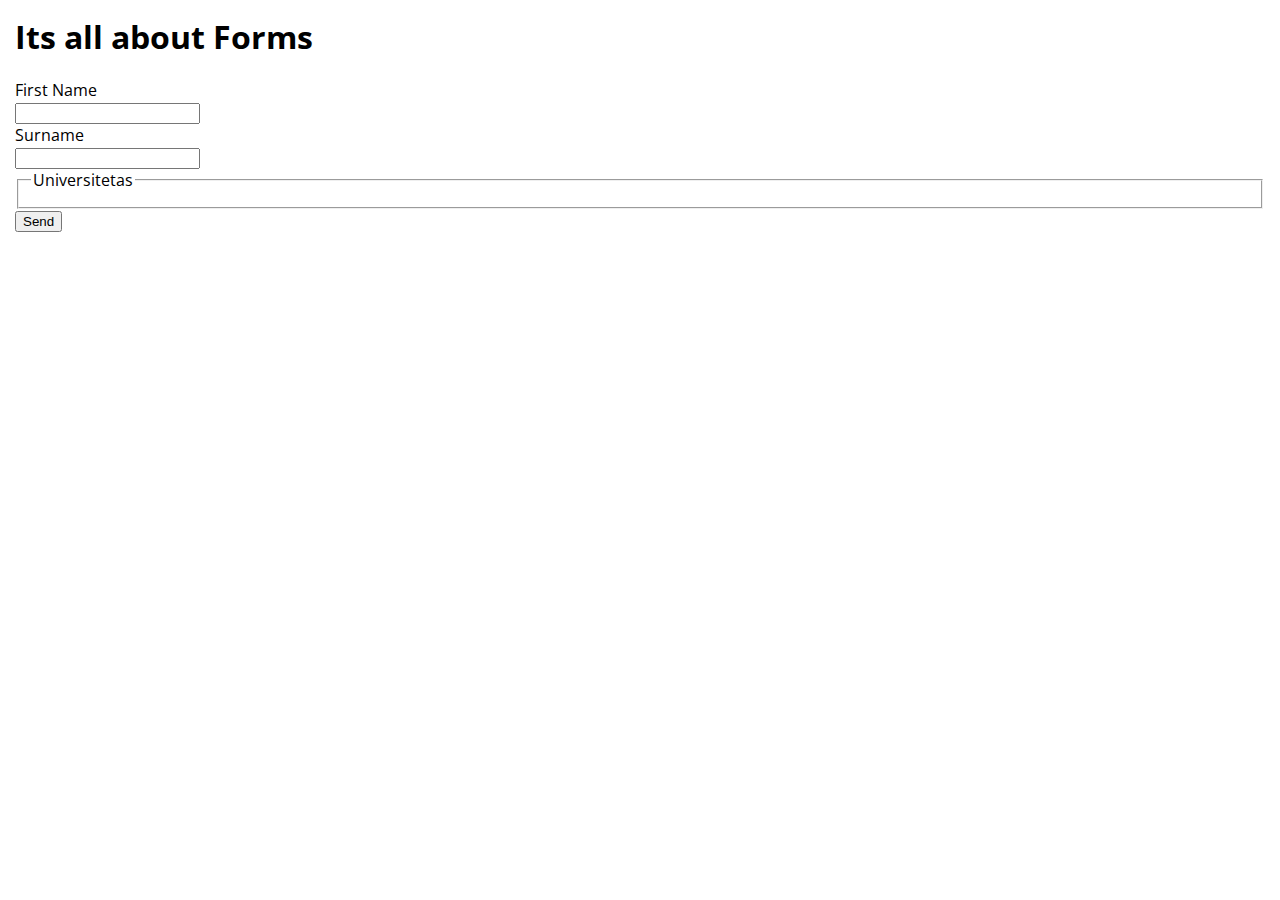
==== index.html @ a8f32961 "radio uzd" ====
<!DOCTYPE html>
<html lang="en">

<head>
  <meta charset="UTF-8">
  <meta http-equiv="X-UA-Compatible" content="IE=edge">
  <meta name="viewport" content="width=device-width, initial-scale=1.0">
  <!-- open sans font -->
  <link rel="preconnect" href="https://fonts.googleapis.com">
  <link rel="preconnect" href="https://fonts.gstatic.com" crossorigin>
  <link href="https://fonts.googleapis.com/css2?family=Open+Sans:wght@300;400;700&display=swap" rel="stylesheet">

  <title>Forms</title>

  <link rel="stylesheet" href="css/reset.css">
  <link rel="stylesheet" href="css/main.css">
</head>

<body>

  <h1>Its all about Forms</h1>

  <form autocomplete="off">
    <label for="first-name">First Name</label>
    <br>
    <input type="text" name="first-name" id="first-name">
    <br>
    <label for="last-name">Surname</label>
    <br>
    <input type="text" name="last-name" id="last-name">
    <br>

    <fieldset>
      <legend>Universitetas</legend>
      <!-- sukurti radio inputus kurie leistu pasirinkti KTU, VDU, LKL -->
      <!-- sukurti input -->
      <!-- sukurti label -->
      <!-- visi radio inputai turi ta pati name -->
    </fieldset>
    <button type="submit">Send</button>
  </form>

</body>

</html>
---- css/main.css ----
body {
  /* background-color: blueviolet; */
  margin: 15px;
  font-family: 'Open Sans', sans-serif;
}
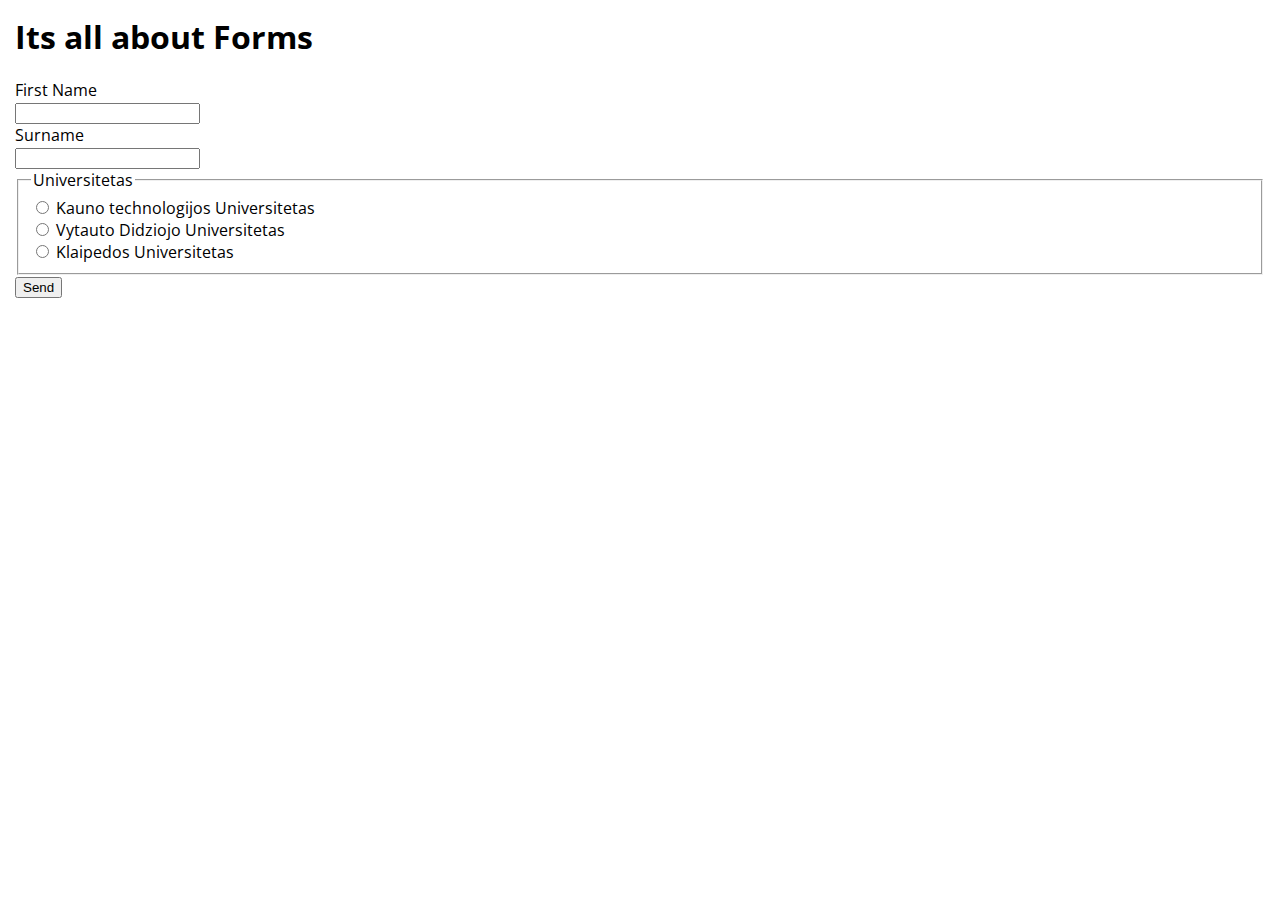
==== commit 9a5eb37d: "radio Uni" ====
--- a/index.html
+++ b/index.html
@@ -20,7 +20,7 @@
 
   <h1>Its all about Forms</h1>
 
-  <form autocomplete="off">
+  <form autocomplete="off" id="main-form">
     <label for="first-name">First Name</label>
     <br>
     <input type="text" name="first-name" id="first-name">
@@ -33,8 +33,16 @@
     <fieldset>
       <legend>Universitetas</legend>
       <!-- sukurti radio inputus kurie leistu pasirinkti KTU, VDU, LKL -->
-      <!-- sukurti input -->
-      <!-- sukurti label -->
+
+      <input type="radio" name="uni" id="ktu" value="ktu">
+      <label for="ktu">Kauno technologijos Universitetas</label>
+      <br>
+      <input type="radio" name="uni" id="vdu" value="vdu">
+      <label for="vdu">Vytauto Didziojo Universitetas</label>
+      <br>
+      <input type="radio" name="uni" id="ku" value="ku">
+      <label for="ku">Klaipedos Universitetas</label>
+
       <!-- visi radio inputai turi ta pati name -->
     </fieldset>
     <button type="submit">Send</button>
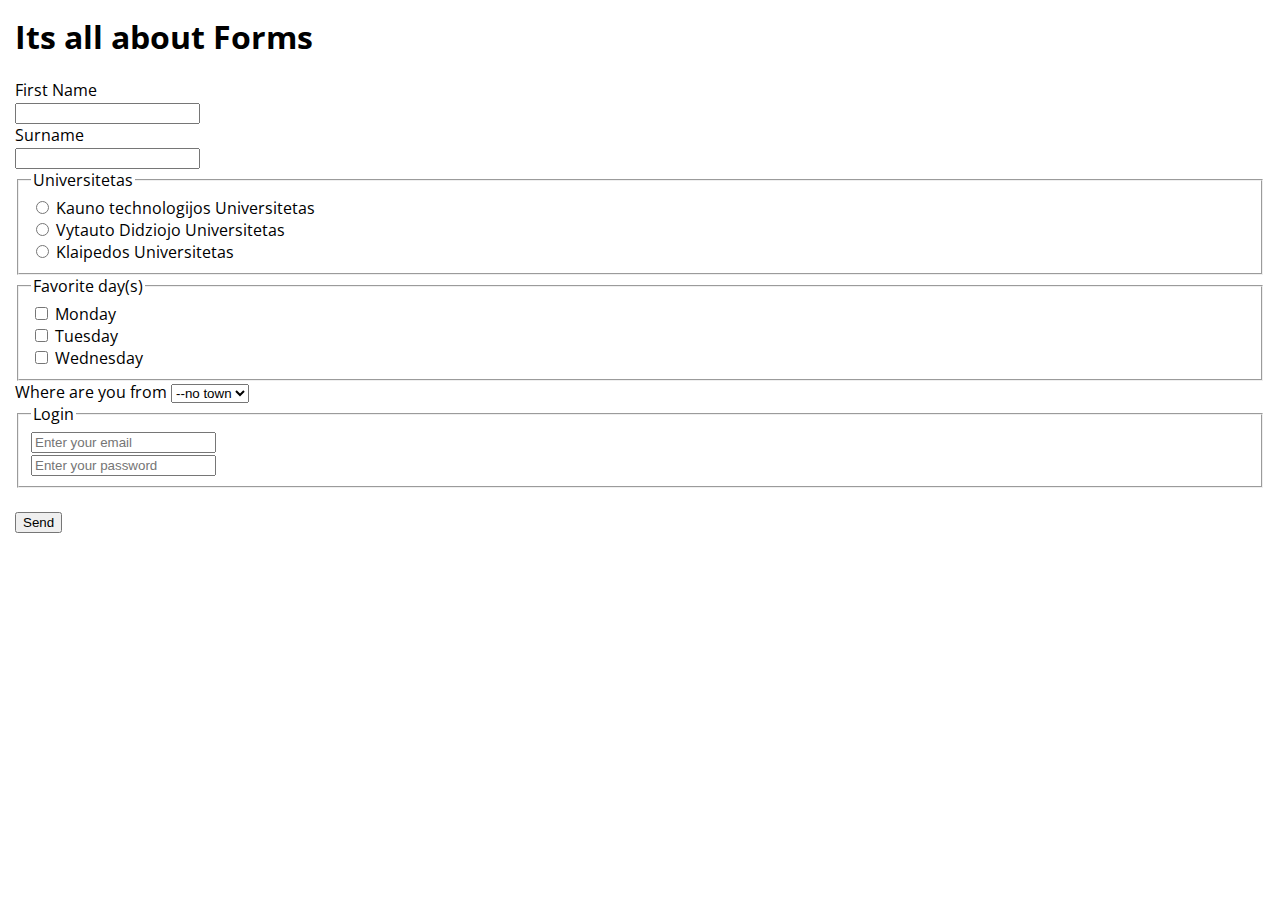
==== commit 3ad4ae0b: "date" ====
--- a/index.html
+++ b/index.html
@@ -32,8 +32,6 @@
 
     <fieldset>
       <legend>Universitetas</legend>
-      <!-- sukurti radio inputus kurie leistu pasirinkti KTU, VDU, LKL -->
-
       <input type="radio" name="uni" id="ktu" value="ktu">
       <label for="ktu">Kauno technologijos Universitetas</label>
       <br>
@@ -42,10 +40,41 @@
       <br>
       <input type="radio" name="uni" id="ku" value="ku">
       <label for="ku">Klaipedos Universitetas</label>
+    </fieldset>
 
-      <!-- visi radio inputai turi ta pati name -->
+    <fieldset>
+      <legend>Favorite day(s)</legend>
+      <input type="checkbox" name="weekday" id="mon" value="monday">
+      <label for="mon">Monday</label> <br>
+      <input type="checkbox" name="weekday" id="tue" value="tuesday">
+      <label for="tue">Tuesday</label> <br>
+      <input type="checkbox" name="weekday" id="wed" value="wednesday">
+      <label for="wed">Wednesday</label> <br>
     </fieldset>
+
+    <label for="town">Where are you from</label>
+    <select name="town" id="town">
+      <option selected value="">--no town</option>
+      <option value="kaunas">Kaunas</option>
+      <option value="vilnius">Vilnius</option>
+      <option value="klaipeda">Klaipeda</option>
+    </select>
+
+    <fieldset>
+      <legend>Login</legend>
+      <input type="email" name="email" placeholder="Enter your email"><br>
+      <input type="password" name="pass" placeholder="Enter your password">
+    </fieldset>
+
+    <!-- prideti fieldset su pavadinimu Birthday -->
+    <!-- ikelti label ir input kad leisti pasirinkti data -->
+    <!-- prideti label ir intu kuris leistu pasirinkti laika -->
+
+
+
+    <br>
     <button type="submit">Send</button>
+    <!-- END OF FORM -->
   </form>
 
 </body>
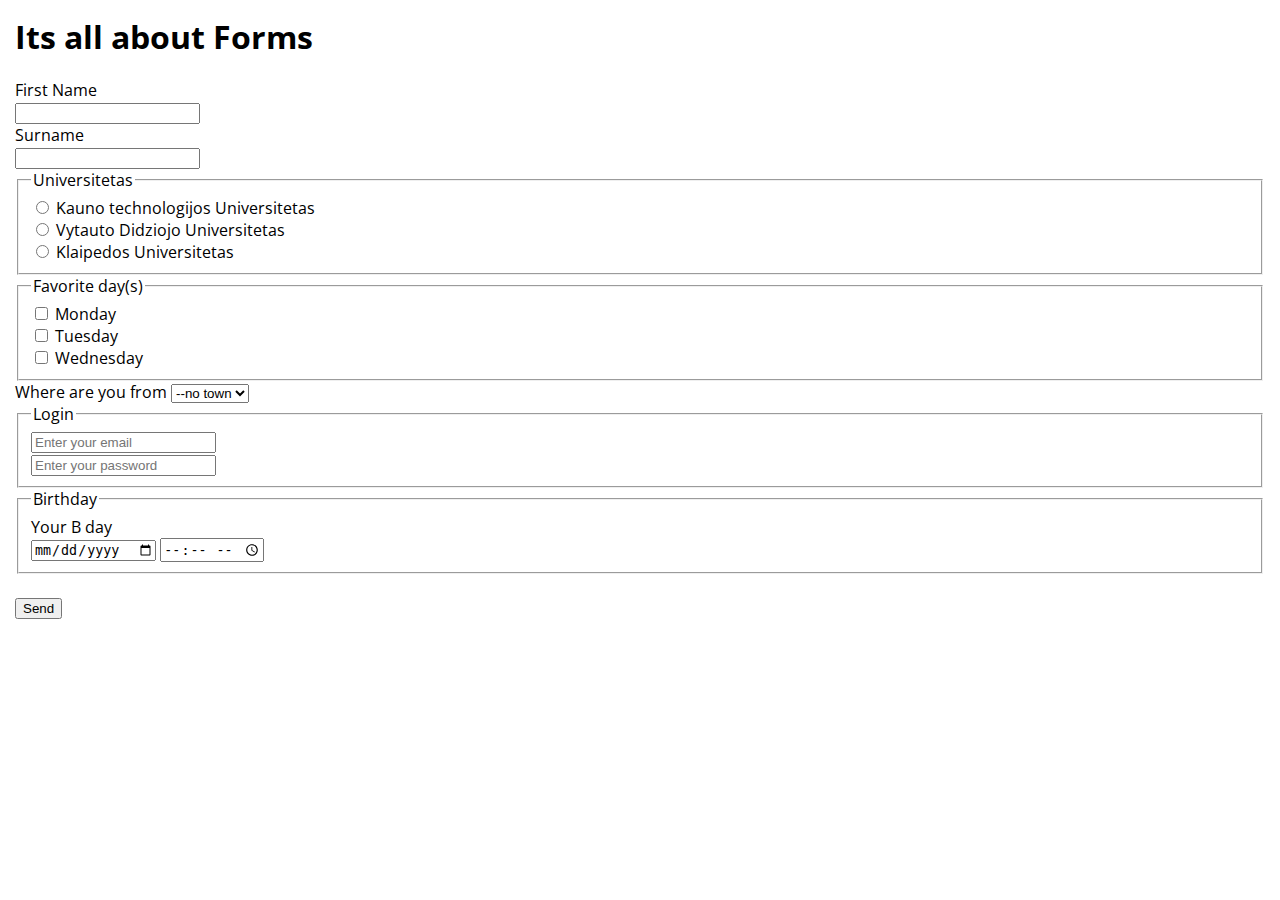
==== commit f3e52802: "time" ====
--- a/index.html
+++ b/index.html
@@ -29,6 +29,7 @@
     <br>
     <input type="text" name="last-name" id="last-name">
     <br>
+
 
     <fieldset>
       <legend>Universitetas</legend>
@@ -68,7 +69,17 @@
 
     <!-- prideti fieldset su pavadinimu Birthday -->
     <!-- ikelti label ir input kad leisti pasirinkti data -->
-    <!-- prideti label ir intu kuris leistu pasirinkti laika -->
+    <!-- prideti label ir input kuris leistu pasirinkti laika -->
+    <!-- prideti label ir input kuris leistu pasirinkti mestama spalva -->
+    <!-- prideti label ir input 'range' tipo kuris leistu pasirinkti kiek labai patika html ir css nuo 0 iki 10 -->
+    <!-- prideti galimybe prideti faila -->
+
+    <fieldset>
+      <legend>Birthday</legend>
+      <label for="bday">Your B day</label><br>
+      <input type="date" name="bday" id="bday">
+      <input type="time" name="time" id="time">
+    </fieldset>
 
 
 
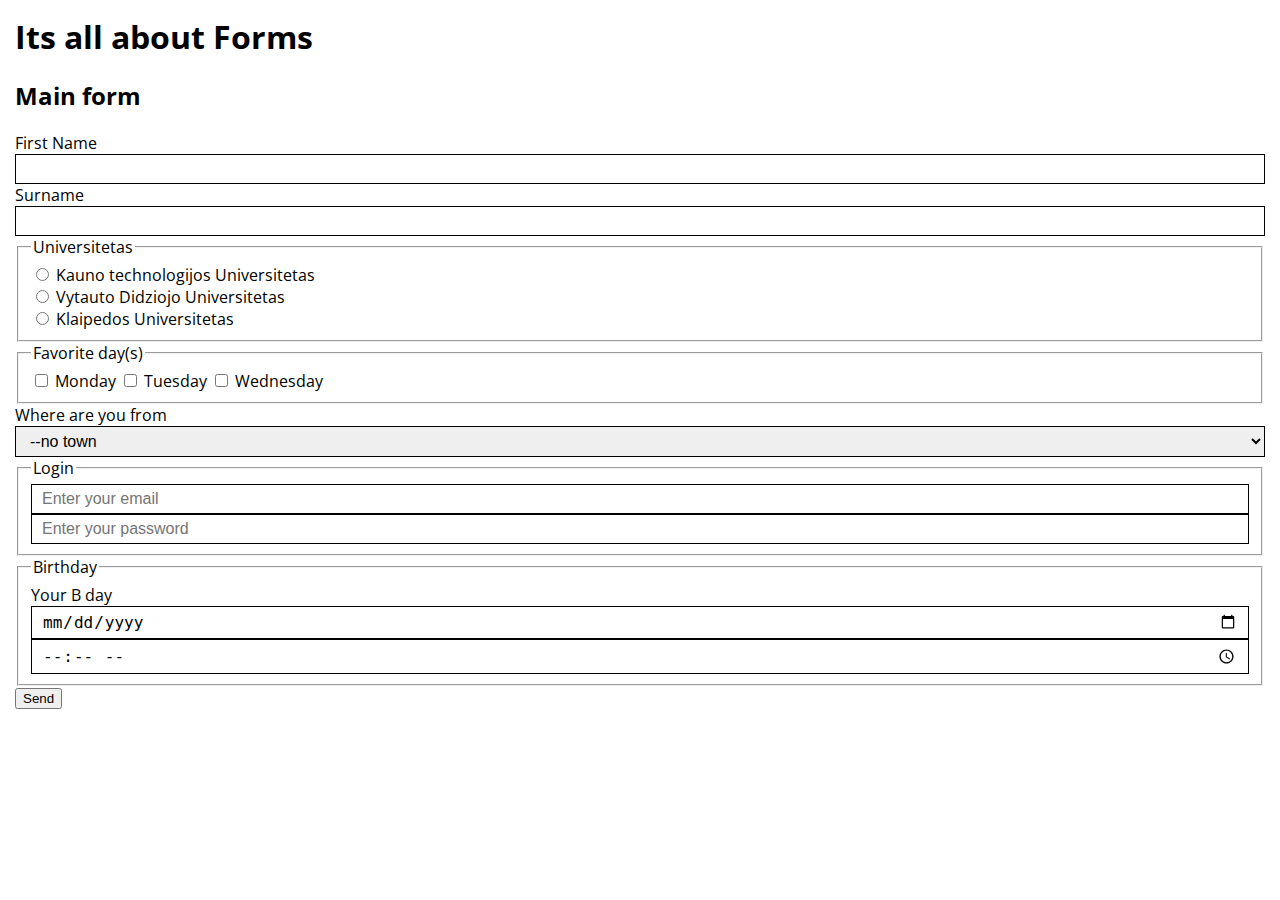
==== commit 9e7ddb59: "form html" ====
--- a/index.html
+++ b/index.html
@@ -21,40 +21,40 @@
   <h1>Its all about Forms</h1>
 
   <form autocomplete="off" id="main-form">
+    <h2>Main form</h2>
     <label for="first-name">First Name</label>
-    <br>
-    <input type="text" name="first-name" id="first-name">
-    <br>
+    <input class="text-input" type="text" name="first-name" id="first-name">
     <label for="last-name">Surname</label>
-    <br>
-    <input type="text" name="last-name" id="last-name">
-    <br>
-
+    <input class="text-input" type="text" name="last-name" id="last-name">
 
     <fieldset>
       <legend>Universitetas</legend>
-      <input type="radio" name="uni" id="ktu" value="ktu">
-      <label for="ktu">Kauno technologijos Universitetas</label>
-      <br>
-      <input type="radio" name="uni" id="vdu" value="vdu">
-      <label for="vdu">Vytauto Didziojo Universitetas</label>
-      <br>
-      <input type="radio" name="uni" id="ku" value="ku">
-      <label for="ku">Klaipedos Universitetas</label>
+      <div>
+        <input type="radio" name="uni" id="ktu" value="ktu">
+        <label for="ktu">Kauno technologijos Universitetas</label>
+      </div>
+      <div>
+        <input type="radio" name="uni" id="vdu" value="vdu">
+        <label for="vdu">Vytauto Didziojo Universitetas</label>
+      </div>
+      <div>
+        <input type="radio" name="uni" id="ku" value="ku">
+        <label for="ku">Klaipedos Universitetas</label>
+      </div>
     </fieldset>
 
     <fieldset>
       <legend>Favorite day(s)</legend>
       <input type="checkbox" name="weekday" id="mon" value="monday">
-      <label for="mon">Monday</label> <br>
+      <label for="mon">Monday</label>
       <input type="checkbox" name="weekday" id="tue" value="tuesday">
-      <label for="tue">Tuesday</label> <br>
+      <label for="tue">Tuesday</label>
       <input type="checkbox" name="weekday" id="wed" value="wednesday">
-      <label for="wed">Wednesday</label> <br>
+      <label for="wed">Wednesday</label>
     </fieldset>
 
     <label for="town">Where are you from</label>
-    <select name="town" id="town">
+    <select class="text-input" name="town" id="town">
       <option selected value="">--no town</option>
       <option value="kaunas">Kaunas</option>
       <option value="vilnius">Vilnius</option>
@@ -63,8 +63,8 @@
 
     <fieldset>
       <legend>Login</legend>
-      <input type="email" name="email" placeholder="Enter your email"><br>
-      <input type="password" name="pass" placeholder="Enter your password">
+      <input class="text-input" type="email" name="email" placeholder="Enter your email">
+      <input class="text-input" type="password" name="pass" placeholder="Enter your password">
     </fieldset>
 
     <!-- prideti fieldset su pavadinimu Birthday -->
@@ -76,14 +76,14 @@
 
     <fieldset>
       <legend>Birthday</legend>
-      <label for="bday">Your B day</label><br>
-      <input type="date" name="bday" id="bday">
-      <input type="time" name="time" id="time">
+      <label for="bday">Your B day</label>
+      <input class="text-input" type="date" name="bday" id="bday">
+      <input class="text-input" type="time" name="time" id="time">
     </fieldset>
 
 
 
-    <br>
+
     <button type="submit">Send</button>
     <!-- END OF FORM -->
   </form>
--- a/css/main.css
+++ b/css/main.css
@@ -3,3 +3,12 @@
   margin: 15px;
   font-family: 'Open Sans', sans-serif;
 }
+
+.text-input {
+  padding: 5px 10px;
+  font-size: 16px;
+  display: block;
+  width: 100%;
+  border-radius: 0;
+  border: 1px solid #000;
+}
